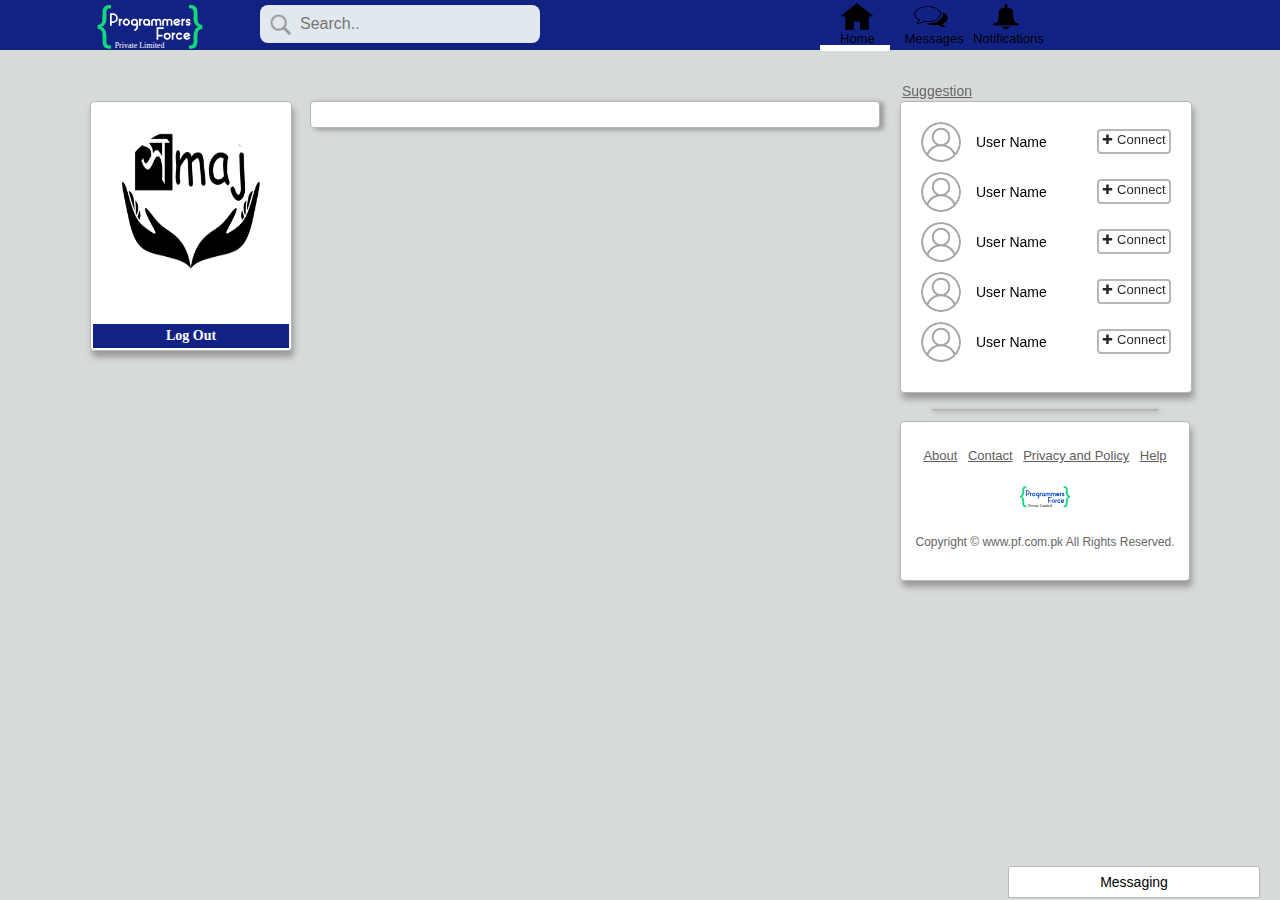
==== login/home.html @ d7403cc9 "Social Media App" ====
﻿<!DOCTYPE html>
<html>
<head>
	<title>Programmers Force</title>
	<!-- CSS and JavaScript references -->
	<link rel="stylesheet" type="text/css" href="../CSS/header.css">
	<link rel="stylesheet" type="text/css" href="../CSS/home.css">
	<link rel="stylesheet" type="text/css" href="../fonts/font-awesome/css/font-awesome.min.css">
	<link rel="icon" href="https://pf.com.pk/wp-content/uploads/2022/02/pf-favicon.png" sizes="32x32">
	<script src="../javascript/header.js"></script>
	<!-- Ending of CSS and JavaScrit -->

</head>
<body>
	<!-- Header section -->
	<div class="headerfixed">
		<!-- Header start -->
	<div class="header">
		<!-- Wrapper start of heading-->
		<div class="wrapper">
			<!-- homaj logo -->
			<a href="home.html"><img src="../images/programmer-white.svg" width=120 height=45 class="logoletter"/></a>
			<!-- Search bar -->
			<form id="searching">
			  <input type="text" name="search" placeholder="Search.." id="search">
			</form>

			<!-- icon bar to navigate to all pages -->
			<div class="icon-bar">
			 <ul>
			 	<!-- home -->
			 	<li style="border-bottom: 6px solid white;"><a href="home.html" onmouseover="headerchange(1);" onmouseout="headerorigin(1);"><img src="../images/login/home.png" id="homaj-home"><p id="p1">Home</p></a></li>
			 	<!-- message -->
			 	<li> <a href="#" onmouseover="headerchange(4);" onmouseout="headerorigin(4);"><img src="../images/login/message.png" id="homaj-message"><p id="p4">Messages</p></a></li>
			 	<!-- notification -->
			 	<li><a href="#" onmouseover="headerchange(5);" onmouseout="headerorigin(5);"><img src="../images/login/notification.png" id="homaj-notification"><p id="p5">Notifications</p></a>
			 	<div id="notify">
			 		<p>No New Notification</p>
			 		<hr style="background-color:white;width: 90%;">
			 	</div>
			 	</li>
			 </ul>	 
			   
			</div>
			<!-- Ending of Icon bar -->


		</div>
		<!-- Wrapper End of heading -->

	</div>
	<!-- End of header -->
	</div>
	<!-- End of header section -->


	<!-- Content Section -->
	<div class="content">
		<!-- Start wrapper -->
		<div class="wrapper">

			<!-- Start Left section -->
			<div class="leftfixed">
				<!-- start sidebar left -->
				<div class="sidebarleft">
					<img src="../images/homaj logo.png"  id="sideimg" >
					<p id="sidename"> </p>
					<p id="ssn"> </p>
					<!-- <p id="country">India</p> -->
					
					<p id="logout"><a href="../index.html">Log Out</a></p>
				</div>
				<!-- End of sidebar left -->
			</div>
			<!-- End of leftfixed -->

			<!-- start of main content section -->
			<div class="mainnotfixed" id="mainnotfixed">
				<!-- Start of post an content -->
				<div class="main mainpost"	id="mainpost"  style="margin-bottom:20px; padding-bottom:10px;">	
						
					

				</div>
				
				</div>
				
				
			

			<!-- start of right section suggestion user -->
			<div class="rightfixed">
				<div class="suggesfixed"><p id="suggestion">Suggestion</p></div>

				<!-- Start of right fixed -->
				<div class="sidebarright">

					<!-- suggested user -->
					<div class="rightcontent">
						<img src="../images/profile/other_profile.png"/>
						<p class="name">User Name</p>
						<a href="#" id="connect1" onclick="changelogo('connect1');">&#x271A; Connect</a>

					</div>

					<div class="rightcontent">
						<img src="../images/profile/other_profile.png"/>
						<p class="name">User Name</p>
						<a href="#" id="connect2" onclick="changelogo('connect2');">&#x271A; Connect</a>
					</div>

					<div class="rightcontent">
						<img src="../images/profile/other_profile.png"/>
						<p class="name">User Name</p>
						<a href="#" id="connect3" onclick="changelogo('connect3');">&#x271A; Connect</a>
					</div>

					<div class="rightcontent">
						<img src="../images/profile/other_profile.png"/>
						<p class="name">User Name</p>
						<a href="#" id="connect4" onclick="changelogo('connect4');">&#x271A; Connect</a>
					</div>

					<div class="rightcontent">
						<img src="../images/profile/other_profile.png"/>
						<p class="name">User Name</p>
						<a href="#" id="connect5" onclick="changelogo('connect5');">&#x271A; Connect</a>
					</div>
					<!-- End of sugested user -->
				</div>
				<!-- End of right fixed -->

			</div>
			<!-- End of right section suggestion user -->


			<!-- Start of about homaj -->
			<div class="rightfixed">
				
				<div class="sidebarright" style="width: 280px;padding: 4px;margin-top: 20px;height: 150px;">
					<hr style="top: -25px;">
				<div class="foot">

					<ul>
						<li><a href="">About</a></li>
						<li><a href="">Contact</a></li>
						<li><a href="">Privacy and Policy</a></li>
						<li><a href="">Help</a></li>
					</ul>
					<img src="../images/programmer-blue.svg"/>
					<p>Copyright © www.pf.com.pk All Rights Reserved.</p>
				</div>
				</div>
			</div>
			<!-- End of about homaj -->

			<!-- message bar at the bottom -->
			<div class="message" id="msg1">
				<button id="msg2" onclick="showhide()">Messaging</button>
				<p> No New Messages.</p>
			</div>
			<!-- End of message bar at the bottom -->

		</div>
		<!-- End of wrapper -->

	</div>
	<!-- End of content section -->

	<script src="../javascript/home.js"></script>
	<!-- <script src="../javascript/login.js"></script> -->


</body>
</html>
---- CSS/header.css ----
body
{
	margin:0px;
	padding: 0px;
	width: 100%;
	border:0px;
	background-color: #d7dbd7;
	font-family: arial;
}

.wrapper
{
	margin: 0 auto;
	width: 1100px;
	height: 100%;
}

/*============	HEADER	===================*/

.logoletter:hover
{
	animation: shake 0.5s;
	animation-iteration-count: infinite;
}

@keyframes shake {
    0% { transform: translate(1px, 1px) rotate(0deg); }
    10% { transform: translate(-1px, -2px) rotate(-1deg); }
    20% { transform: translate(-3px, 0px) rotate(1deg); }
    30% { transform: translate(3px, 2px) rotate(0deg); }
    40% { transform: translate(1px, -1px) rotate(1deg); }
    50% { transform: translate(-1px, 2px) rotate(-1deg); }
    60% { transform: translate(-3px, 1px) rotate(0deg); }
    70% { transform: translate(3px, 1px) rotate(-1deg); }
    80% { transform: translate(-1px, -1px) rotate(1deg); }
    90% { transform: translate(1px, 2px) rotate(0deg); }
    100% { transform: translate(1px, -2px) rotate(-1deg); }
}


.header
{
	width: 100%;
	height: 50px;
	background-color: #112284;
	position: fixed;
	z-index: 9999;
}

.headerfixed
{
	width: 100%;
	height: 50px;
}

.header .wrapper .logoletter
{
	padding-top: 5px;
}

#searching
{
	display: inline;
}

#search
{
	/*width: 420px;*/
	width: 220px;
	background-image: url('../images/login/search.png');
	background-position: 5px 4px;
	background-size: 30px 30px;
	background-repeat: no-repeat;
	border-radius: 8px;
	font-size: 16px;
	padding: 10px 20px 10px 40px;
	background-color: #E1E9EE;
	border: 0px;
	position : absolute;
	top: 5px;
	/*margin-left: 100px;*/
	margin-left: 50px;
	transition: width 1.5s ease-in-out;
}

#search:focus
{
	width: 420px;
	outline: 0px
}

.icon-bar
{
	float: right;
	/*width: 420px;*/
	width: 410px;
	height: 45px;
	position:relative;
}

.icon-bar ul
{
	margin:0px;
	margin-top: 3px;
	height: 42px;
	padding-left: 40px;
}

.icon-bar ul li
{
  	display: inline-block;
  	/*margin-left: 20px;
  	padding: 0px 5px;*/
  	height: 42px;
  	width: 70px;
}

#notify
{
	position: absolute;
	width: 80%;
	height: 370px;
	background-color: rgba(0,0,0,0.7);
	right: -4px;
	top:112%;
	display:none;
	animation: notifyzoom 0.5s;
}

@keyframes notifyzoom
{
	0%
	{
		transform: scaleY(0);
	}
	100%
	{
		transform: scaleY(1);
	}
}

.icon-bar ul li:hover #notify
{
	display: block;
}

#notify p
{
	color:white;
	font-size: 14px;
	font-family: sans-serif;
	font-weight: bold;
	text-align: center;
}

.icon-bar img
{
	width: 34px;
	height: 27px;
	padding-left:20px;
}

.icon-bar a
{
	width: 52px;
	height: 50px;
	position: relative;
}
.icon-bar a p
{
	display: inline;
	position: absolute;
	left:0px;
	top: 2px;
	color: black;
	font-size: 13px;
	margin-bottom: 0px;
}

#p1
{
	padding-left: 20px;
}

#p2
{
	padding-left: 20px;
}

#p3
{
	padding-left: 18px;
}

#p4
{
	padding-left: 10px;
}

#p5
{
	padding-left: 4px;
}


/*============== Message box ===========*/
.message
{
	position: fixed;
	bottom: 2px;
	right: 20px;
	height: 30px;
	background-color: #FFFFFF;
	border: 1px solid #B7B7B7;
	border-top-right-radius: 3px;
	border-top-left-radius:  3px;
	transition: height 1s ease-in-out;
}

.message button
{
	width: 250px;
	height: 30px;
	font-size: 14px;
	padding: 0px;
	margin: 0px;
	background-color: #FFFFFF;
	border-radius: 4px;
	text-align: center;
	border:0px;
}

.message p
{
	text-align: center;
	font-size: 14px;
	color: #666666;
}

.message button:focus
{
	outline: 0px
}

.content
{
	margin-top: 4%;
}

/*========== SIDEBAR LEFT ================*/
.sidebarleft
{
	width: 200px;
	/*height: 100px;*/
	background-color: #FFFFFF;
	position: fixed;
	border: 1px solid #B7B7B7;
	border-radius: 4px;
	box-shadow: 2px 6px 6px #999999;
}

.leftfixed
{
	width: 200px;
	height: 500px;
	float: left;
	margin-right: 20px;
}

.sidebarleft img
{
	width: 150px;
	height: 150px;
	padding: 25px;
	/*padding-bottom: 10px;*/
	border-radius: 50%;
}

.sidebarleft #sidename
{
	text-align: center;
	position: relative;
	top: -25px;
	margin: 0px;
	font-size: 16px;
	font-family: "Comic Sans MS";
	font-weight: bold;
	padding-left: 10px;
	padding-right: 10px;
}

.sidebarleft p
{
	text-align: center;
	margin: 0px;
	font-size: 12px;
	font-family: "verdana";
	padding-left: 10px;
	padding-right: 10px;
	color: #525252;
}

#ssn
{
	position: relative;
	top: -8px;
}

#country
{
	margin-bottom: 13px;
}

#viewall
{
	display: block;
	/*margin-left: 75px;*/
	margin: 0 auto;
	font-size: 13px;
	border-radius: 5px;
	border: 0px;
	outline: 0px;
	background-color: #00aeef;
	color: white;
	text-decoration: none;
	width: 55px;
	text-align: center;
	padding: 2px;
	margin-bottom: 15px;
}

#viewall:hover
{
	background-color: #4F82C3;
}

.sidebarleft hr
{
	width: 80%;
	border: 0.8px solid #B7B7B7;
	margin-bottom: 15px;
}

#nosociety
{

	color: #E91E63;
	font-size: 24px;
	font-family: "Comic Sans MS";
	font-weight: bold;
}

#societyname a
{
	color: black;
}

#societyname a:hover
{
	color: #E91E63;
}

#logout
{
	color: #112284;
	margin: 2px;
	margin-top: 18px;
	text-align: center;
	background-color: #112284;
}

#logout a
{
	display: block;
	color: white;
	font-size: 14px;
	text-decoration: none;
	font-weight: bold;
	padding: 4px;
}

#logout a:hover
{
	color: black;
}

/*=========== SIDEBAR RIGHT =============*/

/*parent of suggestion*/
.rightfixed
{
	float: right;
	width: 290px;
	height: 300px;
	clear: right;
}

/*parent of right content*/
.sidebarright
{
	position: fixed;
	/*float: right;*/
	width: 250px;
	/*height: 240px;*/
	background-color: #FFFFFF;
	border: 1px solid #B7B7B7;
	border-radius: 4px;
	box-shadow: 2px 6px 6px #999999;
	padding: 20px;
}

/*design of suggestion content*/
.suggesfixed
{
	position: fixed;
}

/*design of suggestion text*/
#suggestion
{
	margin: 0px;
	padding: 0px;
	position: relative;
	float: left;
	top: -18px;
	left: 2px;
	text-decoration: underline;
	color: #666666;
	font-size: 14px;
	height: 300px;
}

/*design of rightcontent i.e suggestion*/
.rightcontent
{
	/*margin-top: -20px;*/
	padding-bottom: 5px;
	margin-bottom: 5px;
	height: 40px;
}

/*design userimage in suggestion*/
.sidebarright .rightcontent img
{
	display: inline;
	width: 40px;
	height: 40px;
	border-radius: 50%;
	float: left;
}

/*design of username in suggestion*/
.rightcontent p
{
	display: block;
	width: 120px;
	margin: auto auto;
	margin-left: 15px;
	margin-top: 12px;
	float: left;
	text-align: left;
	font-size: 14px;

}

/*design of connect in suggestion*/
.rightcontent a
{
	display: block;
	float: right;
	width: 68px;
	font-size: 13px;
	margin-top: 7px;
	text-decoration: none;
	text-align: center;
	color: rgba(0,0,0,.85);
	height: 19px;
	padding: 1px;
	border: 2px solid #B7B7B7;
	border-radius: 4px;
	/*transition: width 2s ease-in-out;*/
}

/*hover effect on connect button*/
.rightcontent a:hover
{
	background-color: #009688;
	width: 70px;
	height: 21px;
	border: none;
	color: white;
}

/*horizontal line below suggestion*/
.rightfixed .sidebarright hr
{
	border: 0.5px solid #B7B7B7;
	outline: 0px;
	width: 80%;
	box-shadow: 1px 1px 5px #999999;
	margin-bottom: 12px;
	position: relative;
}

/*about creator info design below suggestion*/
.foot
{
	background-color: white;
	text-align: center;
	position: relative;
	top: -10px;
}

.foot ul
{
	padding: 5px;
	list-style-type: none;
	text-align: center;
	margin: 5px;
	border-radius: 5px;
}

.foot ul li
{
	display: inline-block;
	padding: 3px;
}

.foot ul li a
{
	text-decoration: underline;
	/*padding: 10px;*/
	color: #615D5E;
	font-size: 13px;
}

/*hover effect on link below suggestion*/
.foot ul li a:hover
{
	color: #009688;
	font-size: 14px;
}

/*copyright info design*/
.foot p
{
	color: #666666;
	text-align: center;
	font-size: 12px;
	padding-top: 6px;
	padding-bottom: 1%;
}

/*homaj logo below suggestion*/
.foot img
{
	width: 50px;
	height: 40px;
	display: block;
	margin: 0 auto;
} 

/*creating animation when click connect*/
@-webkit-keyframes spin {
  0% { -webkit-transform: rotate(0deg); }
  100% { -webkit-transform: rotate(360deg); }
}

@keyframes spin {
  0% { transform: rotate(0deg); }
  100% { transform: rotate(360deg); }
}
---- CSS/home.css ----
/*====================	MAIN SECTION ================*/

/*parent of main*/
.mainnotfixed
{
	float: left;
	width: 570px;
	/*height: 240px;*/
}

/*to post an content section*/
.main
{
	/*width: 558px;*/
	/*height: 220px;*/
	background-color: #FFFFFF;
	border: 1px solid #B7B7B7;
	/*position: fixed;*/
	border-radius: 4px;
	padding: 15px;
	margin-bottom: 20px;
	box-shadow: 4px 1.5px 5px #999999;

}

/*horizontal line to seperate post and posted content*/

.mainnotfixed hr
{
	border: 0.5px solid #B7B7B7;
	outline: 0px;
	width: 90%;
	box-shadow: 1px 1px 5px #999999;
	margin-bottom: 18px;
}

/*same class naem of post and posted content*/
.mainpost
{	

	background-color: #FFFFFF;
	border: 1px solid #B7B7B7;
	/*position: fixed;*/
	border-radius: 4px;
	padding: 15px;
	box-shadow: 4px 1.5px 5px #999999;
	margin-bottom: 5px;
}

/*user image size of the post and posted content*/
.mainpost .userimg img
{
	width: 45px;
	height: 45px;
	/*padding-bottom: 30px;*/ 
	float: left;
}

/*user name design of post and posted content*/
.mainpost .name
{
	display: inline;
	padding-left: 8px;
	font-size: 16px;
	position: relative;
	top: 4px;
	font-weight: bold;
	/*float: left;*/
}

/*time of post of design for post and posted content*/
.mainpost .time
{
	display: inline;
	padding-left: 8px;
	font-size: 12px;
	color: #999999;
	/*float: left;*/
}

/*parent of content image of the post and posted content*/
.mainpost .post
{
	/*padding: 30px;*/
	/*margin-top: 10px;*/
	max-height: 250px;
}


/*content image of the post and posted content*/
.mainpost .postimg
{
	max-width: 100%;
	max-height: 250px;
	display: block;
	margin: 0 auto;
}

/*paragraph of the posted content*/
.mainpost .quotes
{
	margin: 12px 4px 8px 4px;
	font-size: 14px;
	/*letter-spacing: 0.5px;*/
	font-family: sans-serif;
	text-align: justify;
	padding: 5px;
}

/*post article of the input area*/
.main .quotes textarea
{
	margin-top: 8px;
	width: 100%;
	height: 70px;
	outline: 0px;
	padding: 5px;
	border: 1px solid #D1D1D1;
	font-size: 14px;
	font-family: sans-serif;
	text-align: justify;
	resize: none;
	box-sizing: border-box;
}

/*post bar where post and image button available*/
.main .postbar
{

	padding: 10px 10px 1px 10px;
}

/*design button of post in postbar*/
.main .postbar .imgbttn
{	
	display: inline;
	/*float: left;*/
	font-size: 15px;
	background-color: white;
	border: 3px solid #615D5E;
	border-radius: 4px;
	outline: 0px;
	/*position: absolute;
	left: 10px;*/
	box-shadow: 3px 3px 5px #999999;
}

/*design button of post in postbar*/
.main .postbar .postmypost
{
	display: inline;
	float: right;
	font-size: 16px;
	padding: 6px 9px 4px 9px;
	background-color: #43d854;
	outline: 0px;
	border: 0px;
	border-radius: 4px;
	box-shadow: 3px 3px 5px #999999;
}

/*post button hover effect*/
.main .postbar .postmypost:hover
{
	background-color: #112284;
	color: white;
}

/*post button when click effect*/
.main .postbar .postmypost:active
{
  background-color: #4CAF50;
  box-shadow: 0 5px 4px #666;
  transform: translateY(5px);
}

/*choose image which overwritten by imgbttn*/
.main .postbar #chooseimg
{
	width: 90px;
	/*float: left;*/
	height: 28px;
	font-size: 12px;
	position:absolute;
	opacity: 0;
}

.main .postimg
{
	max-height: 150px;
}

/*like count in posted content*/
.likedislike .like
{
	font-size: 11px;
	font-family: Verdana;
	color: #999;
}

/*like dislike button section in posted section*/
.likedisbttn
{
	margin: 0px;
	border: 1px solid #D1D1D1;
	padding: 5px;
}

/*common class for like and dislike button*/
.likedisbttn .fa
{
	/*color: #009688;*/
	font-size: 18px;
	margin-right: 10px;
}

/*like button of posted content*/
.likedisbttn .fa-thumbs-up
{
	margin-left: 8px;
}

/*dislike button of posted content*/
.likedisbttn .fa-thumbs-down
{
	margin-left: 13px;
}

/*mouse over effect in like and dislike button*/
.likedisbttn .fa:hover
{
	color: #2196F3;
	/*color: red;*/
}

/*mouse click effect in like and dislike button*/
.likedisbttn .fa:active
{
  	transform: translateY(2px);
}

/*view more button in main content*/
.viewmore
{
	display: block;
	margin: 35px auto;
	padding: 1px;
	border: 2px solid #B7B7B7;
	outline: 0px;
	color: black;
	background-color: white;
	border-radius: 5px;
	box-shadow: 3px 3px 5px #999999;
	font-size: 16px;
}

/*view more button when click change class name to loader*/

.loader {
	display: block;
	margin: 35px auto;
	padding: 1px;
	outline: 0px;
	border: 8px solid #f3f3f3;
	border-radius: 50%;
	border-top: 8px solid #00aeef;
	width: 40px;
	height: 40px;
	-webkit-animation: spin 1s linear infinite;
	animation: spin 1s linear infinite;
}


@-webkit-keyframes spin {
  0% { -webkit-transform: rotate(0deg); }
  100% { -webkit-transform: rotate(360deg); }
}

@keyframes spin {
  0% { transform: rotate(0deg); }
  100% { transform: rotate(360deg); }
}

.viewmore:hover
{
	border: 2px solid #2196F3;
	background-color: #00aeef;
	color: white;
}

.viewmore:active
{
  background-color: #4F82C3;
  box-shadow: 0 5px 4px #666;
  transform: translateY(5px);
}
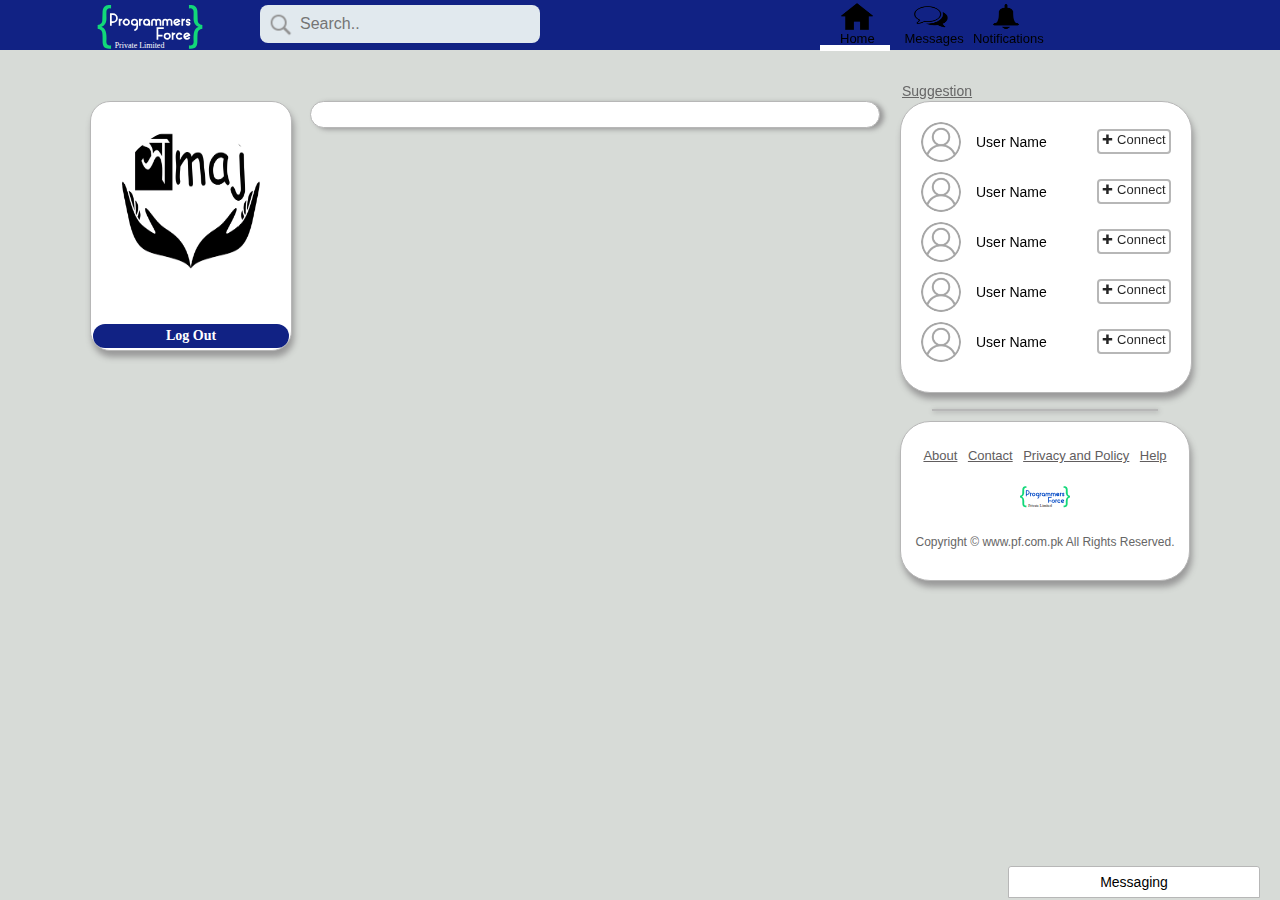
==== commit 0f7739c4: "commi" ====
--- a/login/home.html
+++ b/login/home.html
@@ -55,20 +55,20 @@
 
 
 	<!-- Content Section -->
-	<div class="content">
+	<div class="content" >
 		<!-- Start wrapper -->
 		<div class="wrapper">
 
 			<!-- Start Left section -->
-			<div class="leftfixed">
+			<div class="leftfixed" >
 				<!-- start sidebar left -->
-				<div class="sidebarleft">
+				<div class="sidebarleft" style="border-radius:20px">
 					<img src="../images/homaj logo.png"  id="sideimg" >
 					<p id="sidename"> </p>
 					<p id="ssn"> </p>
 					<!-- <p id="country">India</p> -->
 					
-					<p id="logout"><a href="../index.html">Log Out</a></p>
+					<p id="logout" style="border-radius:60px"><a href="../index.html" >Log Out</a></p>
 				</div>
 				<!-- End of sidebar left -->
 			</div>
@@ -77,7 +77,7 @@
 			<!-- start of main content section -->
 			<div class="mainnotfixed" id="mainnotfixed">
 				<!-- Start of post an content -->
-				<div class="main mainpost"	id="mainpost"  style="margin-bottom:20px; padding-bottom:10px;">	
+				<div class="main mainpost"	id="mainpost"  style="margin-bottom:20px; padding-bottom:10px;border-radius:30px">	
 						
 					
 
@@ -89,11 +89,11 @@
 			
 
 			<!-- start of right section suggestion user -->
-			<div class="rightfixed">
-				<div class="suggesfixed"><p id="suggestion">Suggestion</p></div>
+			<div class="rightfixed" >
+				<div class="suggesfixed" ><p id="suggestion">Suggestion</p></div>
 
 				<!-- Start of right fixed -->
-				<div class="sidebarright">
+				<div class="sidebarright" style="border-radius:30px">
 
 					<!-- suggested user -->
 					<div class="rightcontent">
@@ -137,7 +137,7 @@
 			<!-- Start of about homaj -->
 			<div class="rightfixed">
 				
-				<div class="sidebarright" style="width: 280px;padding: 4px;margin-top: 20px;height: 150px;">
+				<div class="sidebarright" style="width: 280px;padding: 4px;margin-top: 20px;height: 150px; border-radius:30px"  >
 					<hr style="top: -25px;">
 				<div class="foot">
 
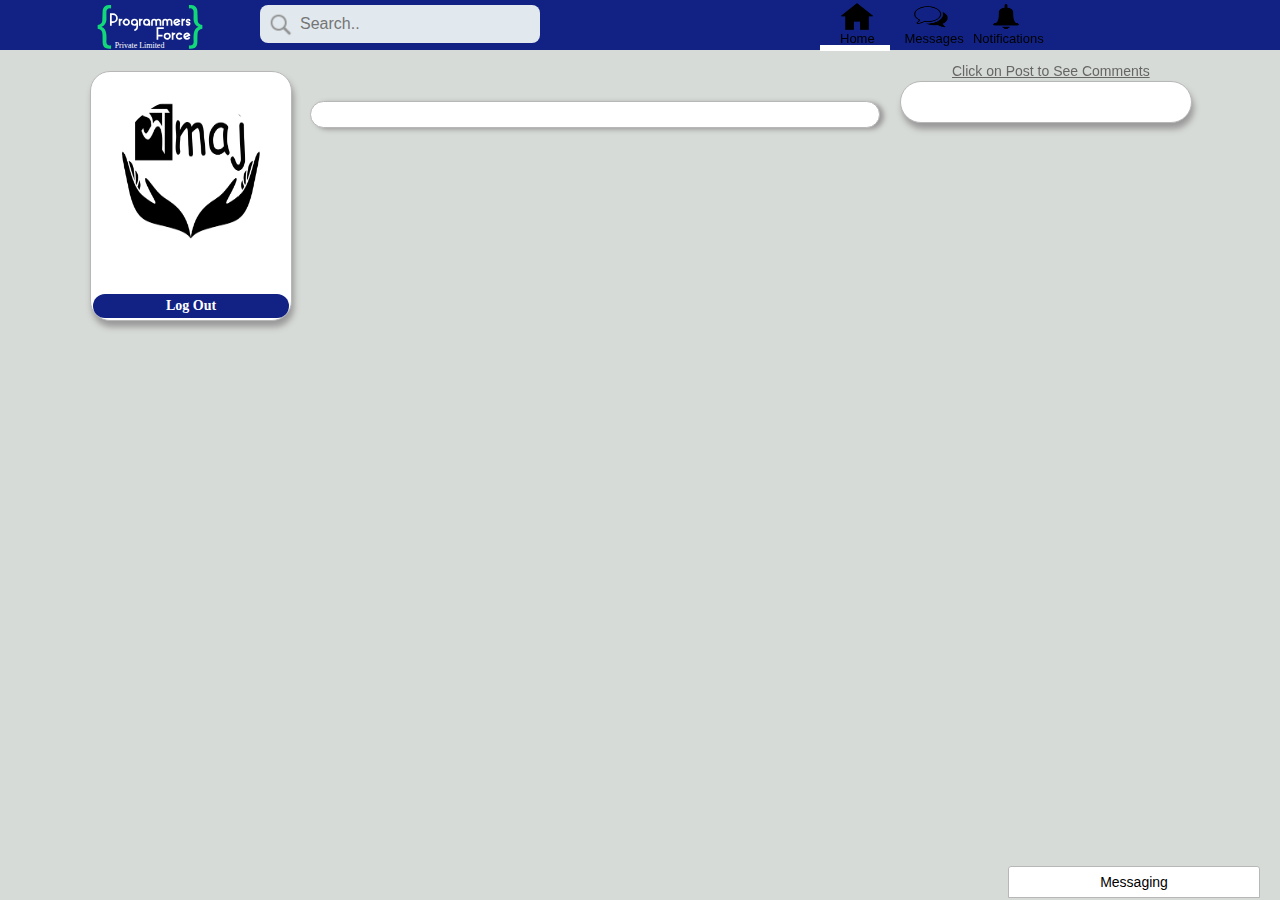
==== commit 0e5ecf95: "commit" ====
--- a/login/home.html
+++ b/login/home.html
@@ -39,6 +39,7 @@
 			 		<hr style="background-color:white;width: 90%;">
 			 	</div>
 			 	</li>
+			
 			 </ul>	 
 			   
 			</div>
@@ -52,7 +53,7 @@
 	<!-- End of header -->
 	</div>
 	<!-- End of header section -->
-
+	
 
 	<!-- Content Section -->
 	<div class="content" >
@@ -60,84 +61,29 @@
 		<div class="wrapper">
 
 			<!-- Start Left section -->
-			<div class="leftfixed" >
+			<div class="leftfixed" style="margin-top: -30px;" >
 				<!-- start sidebar left -->
-				<div class="sidebarleft" style="border-radius:20px">
+				<div class="sidebarleft" style="border-radius:20px;">
 					<img src="../images/homaj logo.png"  id="sideimg" >
 					<p id="sidename"> </p>
 					<p id="ssn"> </p>
 					<!-- <p id="country">India</p> -->
 					
-					<p id="logout" style="border-radius:60px"><a href="../index.html" >Log Out</a></p>
+					<p id="logout"  style="border-radius:60px"><a href="../index.html" >Log Out</a></p>
+				</div>
+				<div id="allComments" style="background-color: white;margin-top: 300px;border-radius: 10px;position: fixed;width:200px">
+					
 				</div>
 				<!-- End of sidebar left -->
 			</div>
 			<!-- End of leftfixed -->
 
-			<!-- start of main content section -->
-			<div class="mainnotfixed" id="mainnotfixed">
-				<!-- Start of post an content -->
-				<div class="main mainpost"	id="mainpost"  style="margin-bottom:20px; padding-bottom:10px;border-radius:30px">	
+					<div class="rightfixed" >
 						
-					
-
-				</div>
-				
-				</div>
-				
-				
-			
-
-			<!-- start of right section suggestion user -->
-			<div class="rightfixed" >
-				<div class="suggesfixed" ><p id="suggestion">Suggestion</p></div>
-
-				<!-- Start of right fixed -->
-				<div class="sidebarright" style="border-radius:30px">
-
-					<!-- suggested user -->
-					<div class="rightcontent">
-						<img src="../images/profile/other_profile.png"/>
-						<p class="name">User Name</p>
-						<a href="#" id="connect1" onclick="changelogo('connect1');">&#x271A; Connect</a>
-
-					</div>
-
-					<div class="rightcontent">
-						<img src="../images/profile/other_profile.png"/>
-						<p class="name">User Name</p>
-						<a href="#" id="connect2" onclick="changelogo('connect2');">&#x271A; Connect</a>
-					</div>
-
-					<div class="rightcontent">
-						<img src="../images/profile/other_profile.png"/>
-						<p class="name">User Name</p>
-						<a href="#" id="connect3" onclick="changelogo('connect3');">&#x271A; Connect</a>
-					</div>
-
-					<div class="rightcontent">
-						<img src="../images/profile/other_profile.png"/>
-						<p class="name">User Name</p>
-						<a href="#" id="connect4" onclick="changelogo('connect4');">&#x271A; Connect</a>
-					</div>
-
-					<div class="rightcontent">
-						<img src="../images/profile/other_profile.png"/>
-						<p class="name">User Name</p>
-						<a href="#" id="connect5" onclick="changelogo('connect5');">&#x271A; Connect</a>
-					</div>
-					<!-- End of sugested user -->
-				</div>
-				<!-- End of right fixed -->
-
-			</div>
-			<!-- End of right section suggestion user -->
-
-
-			<!-- Start of about homaj -->
-			<div class="rightfixed">
-				
-				<div class="sidebarright" style="width: 280px;padding: 4px;margin-top: 20px;height: 150px; border-radius:30px"  >
+
+
+
+				<!-- <div class="sidebarright" style="width: 190px;margin-left:-65.2%;position:fixed;padding: 4px;margin-top: 300px;height: 180px; border-radius:30px"  >
 					<hr style="top: -25px;">
 				<div class="foot">
 
@@ -150,8 +96,100 @@
 					<img src="../images/programmer-blue.svg"/>
 					<p>Copyright © www.pf.com.pk All Rights Reserved.</p>
 				</div>
-				</div>
-			</div>
+				</div> -->
+			</div>
+				
+
+
+			
+			<!-- start of main content section -->
+			<div class="mainnotfixed" id="mainnotfixed">
+				<!-- Start of post an content -->
+				<div class="main mainpost"	id="mainpost"  style="margin-bottom:20px; padding-bottom:10px;border-radius:30px">	
+						
+					
+					
+					<!-- <div id="comments">
+
+						<h1>sss</h1>
+
+					</div>	 -->
+				</div>
+				
+				
+				</div>
+				
+				
+				
+			
+
+			<!-- start of right section suggestion user -->
+			<div class="rightfixed" style="margin-top: -320px;" >
+				<div class="suggesfixed" ><p id="suggestion" style="margin-left: 50px;">Click on Post to See Comments</p></div>
+
+				<!-- Start of right fixed -->
+				<div class="sidebarright" id="allcomments" style="border-radius:30px;">
+
+					<!-- suggested user -->
+					<!-- <div class="rightcontent">
+						<img src="../images/profile/other_profile.png"/>
+						<p class="name">User Name</p>
+						<a href="#" id="connect1" onclick="changelogo('connect1');">&#x271A; Connect</a>
+
+					</div>
+
+					<div class="rightcontent">
+						<img src="../images/profile/other_profile.png"/>
+						<p class="name">User Name</p>
+						<a href="#" id="connect2" onclick="changelogo('connect2');">&#x271A; Connect</a>
+					</div>
+
+					<div class="rightcontent">
+						<img src="../images/profile/other_profile.png"/>
+						<p class="name">User Name</p>
+						<a href="#" id="connect3" onclick="changelogo('connect3');">&#x271A; Connect</a>
+					</div>
+
+					<div class="rightcontent">
+						<img src="../images/profile/other_profile.png"/>
+						<p class="name">User Name</p>
+						<a href="#" id="connect4" onclick="changelogo('connect4');">&#x271A; Connect</a>
+					</div>
+
+					<div class="rightcontent">
+						<img src="../images/profile/other_profile.png"/>
+						<p class="name">User Name</p>
+						<a href="#" id="connect5" onclick="changelogo('connect5');">&#x271A; Connect</a>
+					</div> -->
+					<!-- End of sugested user -->
+				</div>
+				<!-- End of right fixed -->
+
+			</div>
+			<!-- End of right section suggestion user -->
+
+			<!-- <div id="allcomments" style="position:fixed; width: 200px;"  > -->
+				
+				
+			</div>
+			<!-- Start of about homaj -->
+			<!-- <div class="rightfixed">
+				
+				<div class="sidebarright" style="width: 280px;margin-left:-100px;padding: 4px;margin-top: 20px;height: 150px; border-radius:30px"  >
+					<hr style="top: -25px;">
+				<div class="foot">
+
+					<ul>
+						<li><a href="">About</a></li>
+						<li><a href="">Contact</a></li>
+						<li><a href="">Privacy and Policy</a></li>
+						<li><a href="">Help</a></li>
+					</ul>
+					<img src="../images/programmer-blue.svg"/>
+					<p>Copyright © www.pf.com.pk All Rights Reserved.</p>
+				</div>
+				</div>
+			</div> -->
 			<!-- End of about homaj -->
 
 			<!-- message bar at the bottom -->
--- a/CSS/home.css
+++ b/CSS/home.css
@@ -295,3 +295,53 @@
   transform: translateY(5px);
 }
 
+
+
+/* The Modal (background) */
+.modal {
+	display: none; /* Hidden by default */
+	position: fixed; /* Stay in place */
+	z-index: 1; /* Sit on top */
+	padding-top: 100px; /* Location of the box */
+	left: 0;
+	top: 0;
+	width: 100%; /* Full width */
+	height: 100%; /* Full height */
+	overflow: auto; /* Enable scroll if needed */
+	background-color: rgb(0,0,0); /* Fallback color */
+	background-color: rgba(0,0,0,0.4); /* Black w/ opacity */
+  }
+  
+  /* Modal Content */
+  .modal-content {
+	background-color: #fefefe;
+	margin: auto;
+	padding: 20px;
+	border: 1px solid #888;
+	width: 80%;
+  }
+  
+  /* The Close Button */
+  .close {
+	color: #aaaaaa;
+	float: right;
+	font-size: 28px;
+	font-weight: bold;
+  }
+  
+  .close:hover,
+  .close:focus {
+	color: #000;
+	text-decoration: none;
+	cursor: pointer;
+  }
+
+/* #allcomments{
+
+background-color: white;
+border-radius: 10px;
+margin-top: 250px;
+box-shadow: 0 0 10px;
+
+} */
+
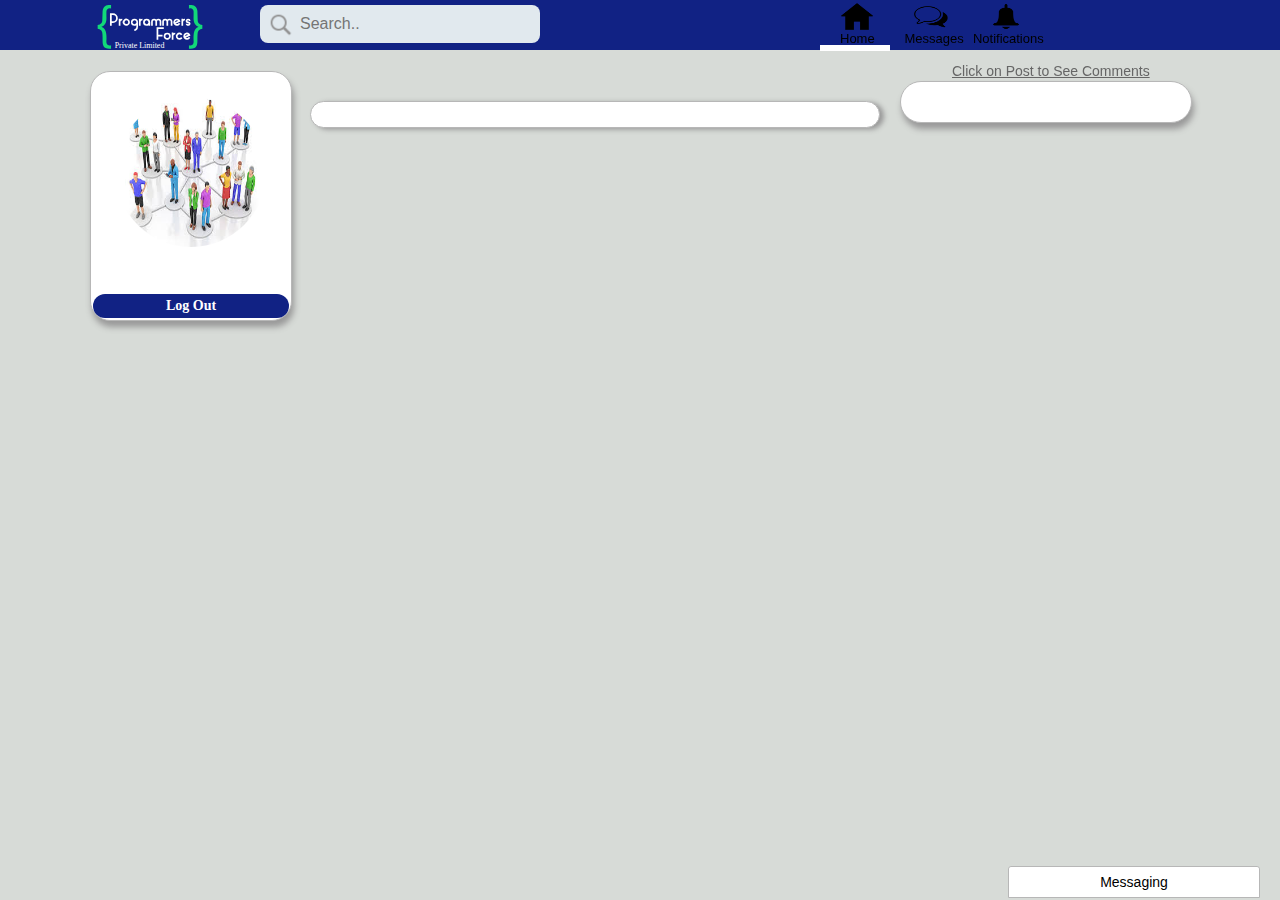
==== commit 90516515: "Social Media Web" ====
--- a/login/home.html
+++ b/login/home.html
@@ -64,39 +64,22 @@
 			<div class="leftfixed" style="margin-top: -30px;" >
 				<!-- start sidebar left -->
 				<div class="sidebarleft" style="border-radius:20px;">
-					<img src="../images/homaj logo.png"  id="sideimg" >
+					<img src="../images/login/network society.jpg"  id="sideimg" >
 					<p id="sidename"> </p>
 					<p id="ssn"> </p>
-					<!-- <p id="country">India</p> -->
 					
 					<p id="logout"  style="border-radius:60px"><a href="../index.html" >Log Out</a></p>
 				</div>
-				<div id="allComments" style="background-color: white;margin-top: 300px;border-radius: 10px;position: fixed;width:200px">
-					
-				</div>
+				
 				<!-- End of sidebar left -->
 			</div>
 			<!-- End of leftfixed -->
 
-					<div class="rightfixed" >
-						
 
 
-
-				<!-- <div class="sidebarright" style="width: 190px;margin-left:-65.2%;position:fixed;padding: 4px;margin-top: 300px;height: 180px; border-radius:30px"  >
-					<hr style="top: -25px;">
-				<div class="foot">
-
-					<ul>
-						<li><a href="">About</a></li>
-						<li><a href="">Contact</a></li>
-						<li><a href="">Privacy and Policy</a></li>
-						<li><a href="">Help</a></li>
-					</ul>
-					<img src="../images/programmer-blue.svg"/>
-					<p>Copyright © www.pf.com.pk All Rights Reserved.</p>
-				</div>
-				</div> -->
+			<!-- *********** Comments Section *********** -->
+					<div class="rightfixed" >
+				
 			</div>
 				
 
@@ -106,14 +89,7 @@
 			<div class="mainnotfixed" id="mainnotfixed">
 				<!-- Start of post an content -->
 				<div class="main mainpost"	id="mainpost"  style="margin-bottom:20px; padding-bottom:10px;border-radius:30px">	
-						
-					
-					
-					<!-- <div id="comments">
-
-						<h1>sss</h1>
-
-					</div>	 -->
+				
 				</div>
 				
 				
@@ -130,67 +106,17 @@
 				<!-- Start of right fixed -->
 				<div class="sidebarright" id="allcomments" style="border-radius:30px;">
 
-					<!-- suggested user -->
-					<!-- <div class="rightcontent">
-						<img src="../images/profile/other_profile.png"/>
-						<p class="name">User Name</p>
-						<a href="#" id="connect1" onclick="changelogo('connect1');">&#x271A; Connect</a>
-
-					</div>
-
-					<div class="rightcontent">
-						<img src="../images/profile/other_profile.png"/>
-						<p class="name">User Name</p>
-						<a href="#" id="connect2" onclick="changelogo('connect2');">&#x271A; Connect</a>
-					</div>
-
-					<div class="rightcontent">
-						<img src="../images/profile/other_profile.png"/>
-						<p class="name">User Name</p>
-						<a href="#" id="connect3" onclick="changelogo('connect3');">&#x271A; Connect</a>
-					</div>
-
-					<div class="rightcontent">
-						<img src="../images/profile/other_profile.png"/>
-						<p class="name">User Name</p>
-						<a href="#" id="connect4" onclick="changelogo('connect4');">&#x271A; Connect</a>
-					</div>
-
-					<div class="rightcontent">
-						<img src="../images/profile/other_profile.png"/>
-						<p class="name">User Name</p>
-						<a href="#" id="connect5" onclick="changelogo('connect5');">&#x271A; Connect</a>
-					</div> -->
-					<!-- End of sugested user -->
+										<!-- End of sugested user -->
 				</div>
 				<!-- End of right fixed -->
 
 			</div>
 			<!-- End of right section suggestion user -->
 
-			<!-- <div id="allcomments" style="position:fixed; width: 200px;"  > -->
 				
 				
 			</div>
-			<!-- Start of about homaj -->
-			<!-- <div class="rightfixed">
-				
-				<div class="sidebarright" style="width: 280px;margin-left:-100px;padding: 4px;margin-top: 20px;height: 150px; border-radius:30px"  >
-					<hr style="top: -25px;">
-				<div class="foot">
-
-					<ul>
-						<li><a href="">About</a></li>
-						<li><a href="">Contact</a></li>
-						<li><a href="">Privacy and Policy</a></li>
-						<li><a href="">Help</a></li>
-					</ul>
-					<img src="../images/programmer-blue.svg"/>
-					<p>Copyright © www.pf.com.pk All Rights Reserved.</p>
-				</div>
-				</div>
-			</div> -->
-			<!-- End of about homaj -->
+			
 
 			<!-- message bar at the bottom -->
 			<div class="message" id="msg1">
@@ -206,7 +132,6 @@
 	<!-- End of content section -->
 
 	<script src="../javascript/home.js"></script>
-	<!-- <script src="../javascript/login.js"></script> -->
 
 
 </body>
--- a/CSS/header.css
+++ b/CSS/header.css
@@ -329,36 +329,8 @@
 	margin-bottom: 15px;
 }
 
-#viewall:hover
-{
-	background-color: #4F82C3;
-}
-
-.sidebarleft hr
-{
-	width: 80%;
-	border: 0.8px solid #B7B7B7;
-	margin-bottom: 15px;
-}
-
-#nosociety
-{
-
-	color: #E91E63;
-	font-size: 24px;
-	font-family: "Comic Sans MS";
-	font-weight: bold;
-}
-
-#societyname a
-{
-	color: black;
-}
-
-#societyname a:hover
-{
-	color: #E91E63;
-}
+
+
 
 #logout
 {
@@ -379,10 +351,6 @@
 	padding: 4px;
 }
 
-#logout a:hover
-{
-	color: black;
-}
 
 /*=========== SIDEBAR RIGHT =============*/
 
@@ -449,124 +417,8 @@
 	float: left;
 }
 
-/*design of username in suggestion*/
-.rightcontent p
-{
-	display: block;
-	width: 120px;
-	margin: auto auto;
-	margin-left: 15px;
-	margin-top: 12px;
-	float: left;
-	text-align: left;
-	font-size: 14px;
-
-}
-
-/*design of connect in suggestion*/
-.rightcontent a
-{
-	display: block;
-	float: right;
-	width: 68px;
-	font-size: 13px;
-	margin-top: 7px;
-	text-decoration: none;
-	text-align: center;
-	color: rgba(0,0,0,.85);
-	height: 19px;
-	padding: 1px;
-	border: 2px solid #B7B7B7;
-	border-radius: 4px;
-	/*transition: width 2s ease-in-out;*/
-}
-
-/*hover effect on connect button*/
-.rightcontent a:hover
-{
-	background-color: #009688;
-	width: 70px;
-	height: 21px;
-	border: none;
-	color: white;
-}
-
-/*horizontal line below suggestion*/
-.rightfixed .sidebarright hr
-{
-	border: 0.5px solid #B7B7B7;
-	outline: 0px;
-	width: 80%;
-	box-shadow: 1px 1px 5px #999999;
-	margin-bottom: 12px;
-	position: relative;
-}
-
-/*about creator info design below suggestion*/
-.foot
-{
-	background-color: white;
-	text-align: center;
-	position: relative;
-	top: -10px;
-}
-
-.foot ul
-{
-	padding: 5px;
-	list-style-type: none;
-	text-align: center;
-	margin: 5px;
-	border-radius: 5px;
-}
-
-.foot ul li
-{
-	display: inline-block;
-	padding: 3px;
-}
-
-.foot ul li a
-{
-	text-decoration: underline;
-	/*padding: 10px;*/
-	color: #615D5E;
-	font-size: 13px;
-}
-
-/*hover effect on link below suggestion*/
-.foot ul li a:hover
-{
-	color: #009688;
-	font-size: 14px;
-}
-
-/*copyright info design*/
-.foot p
-{
-	color: #666666;
-	text-align: center;
-	font-size: 12px;
-	padding-top: 6px;
-	padding-bottom: 1%;
-}
-
-/*homaj logo below suggestion*/
-.foot img
-{
-	width: 50px;
-	height: 40px;
-	display: block;
-	margin: 0 auto;
-} 
-
-/*creating animation when click connect*/
-@-webkit-keyframes spin {
-  0% { -webkit-transform: rotate(0deg); }
-  100% { -webkit-transform: rotate(360deg); }
-}
-
-@keyframes spin {
-  0% { transform: rotate(0deg); }
-  100% { transform: rotate(360deg); }
-}
+
+
+
+
+
--- a/CSS/home.css
+++ b/CSS/home.css
@@ -68,15 +68,6 @@
 	/*float: left;*/
 }
 
-/*time of post of design for post and posted content*/
-.mainpost .time
-{
-	display: inline;
-	padding-left: 8px;
-	font-size: 12px;
-	color: #999999;
-	/*float: left;*/
-}
 
 /*parent of content image of the post and posted content*/
 .mainpost .post
@@ -190,158 +181,8 @@
 	max-height: 150px;
 }
 
-/*like count in posted content*/
-.likedislike .like
-{
-	font-size: 11px;
-	font-family: Verdana;
-	color: #999;
-}
-
-/*like dislike button section in posted section*/
-.likedisbttn
-{
-	margin: 0px;
-	border: 1px solid #D1D1D1;
-	padding: 5px;
-}
-
-/*common class for like and dislike button*/
-.likedisbttn .fa
-{
-	/*color: #009688;*/
-	font-size: 18px;
-	margin-right: 10px;
-}
-
-/*like button of posted content*/
-.likedisbttn .fa-thumbs-up
-{
-	margin-left: 8px;
-}
-
-/*dislike button of posted content*/
-.likedisbttn .fa-thumbs-down
-{
-	margin-left: 13px;
-}
-
-/*mouse over effect in like and dislike button*/
-.likedisbttn .fa:hover
-{
-	color: #2196F3;
-	/*color: red;*/
-}
-
-/*mouse click effect in like and dislike button*/
-.likedisbttn .fa:active
-{
-  	transform: translateY(2px);
-}
-
-/*view more button in main content*/
-.viewmore
-{
-	display: block;
-	margin: 35px auto;
-	padding: 1px;
-	border: 2px solid #B7B7B7;
-	outline: 0px;
-	color: black;
-	background-color: white;
-	border-radius: 5px;
-	box-shadow: 3px 3px 5px #999999;
-	font-size: 16px;
-}
-
-/*view more button when click change class name to loader*/
-
-.loader {
-	display: block;
-	margin: 35px auto;
-	padding: 1px;
-	outline: 0px;
-	border: 8px solid #f3f3f3;
-	border-radius: 50%;
-	border-top: 8px solid #00aeef;
-	width: 40px;
-	height: 40px;
-	-webkit-animation: spin 1s linear infinite;
-	animation: spin 1s linear infinite;
-}
-
-
-@-webkit-keyframes spin {
-  0% { -webkit-transform: rotate(0deg); }
-  100% { -webkit-transform: rotate(360deg); }
-}
-
-@keyframes spin {
-  0% { transform: rotate(0deg); }
-  100% { transform: rotate(360deg); }
-}
-
-.viewmore:hover
-{
-	border: 2px solid #2196F3;
-	background-color: #00aeef;
-	color: white;
-}
-
-.viewmore:active
-{
-  background-color: #4F82C3;
-  box-shadow: 0 5px 4px #666;
-  transform: translateY(5px);
-}
 
 
 
-/* The Modal (background) */
-.modal {
-	display: none; /* Hidden by default */
-	position: fixed; /* Stay in place */
-	z-index: 1; /* Sit on top */
-	padding-top: 100px; /* Location of the box */
-	left: 0;
-	top: 0;
-	width: 100%; /* Full width */
-	height: 100%; /* Full height */
-	overflow: auto; /* Enable scroll if needed */
-	background-color: rgb(0,0,0); /* Fallback color */
-	background-color: rgba(0,0,0,0.4); /* Black w/ opacity */
-  }
-  
-  /* Modal Content */
-  .modal-content {
-	background-color: #fefefe;
-	margin: auto;
-	padding: 20px;
-	border: 1px solid #888;
-	width: 80%;
-  }
-  
-  /* The Close Button */
-  .close {
-	color: #aaaaaa;
-	float: right;
-	font-size: 28px;
-	font-weight: bold;
-  }
-  
-  .close:hover,
-  .close:focus {
-	color: #000;
-	text-decoration: none;
-	cursor: pointer;
-  }
 
-/* #allcomments{
 
-background-color: white;
-border-radius: 10px;
-margin-top: 250px;
-box-shadow: 0 0 10px;
-
-} */
-
